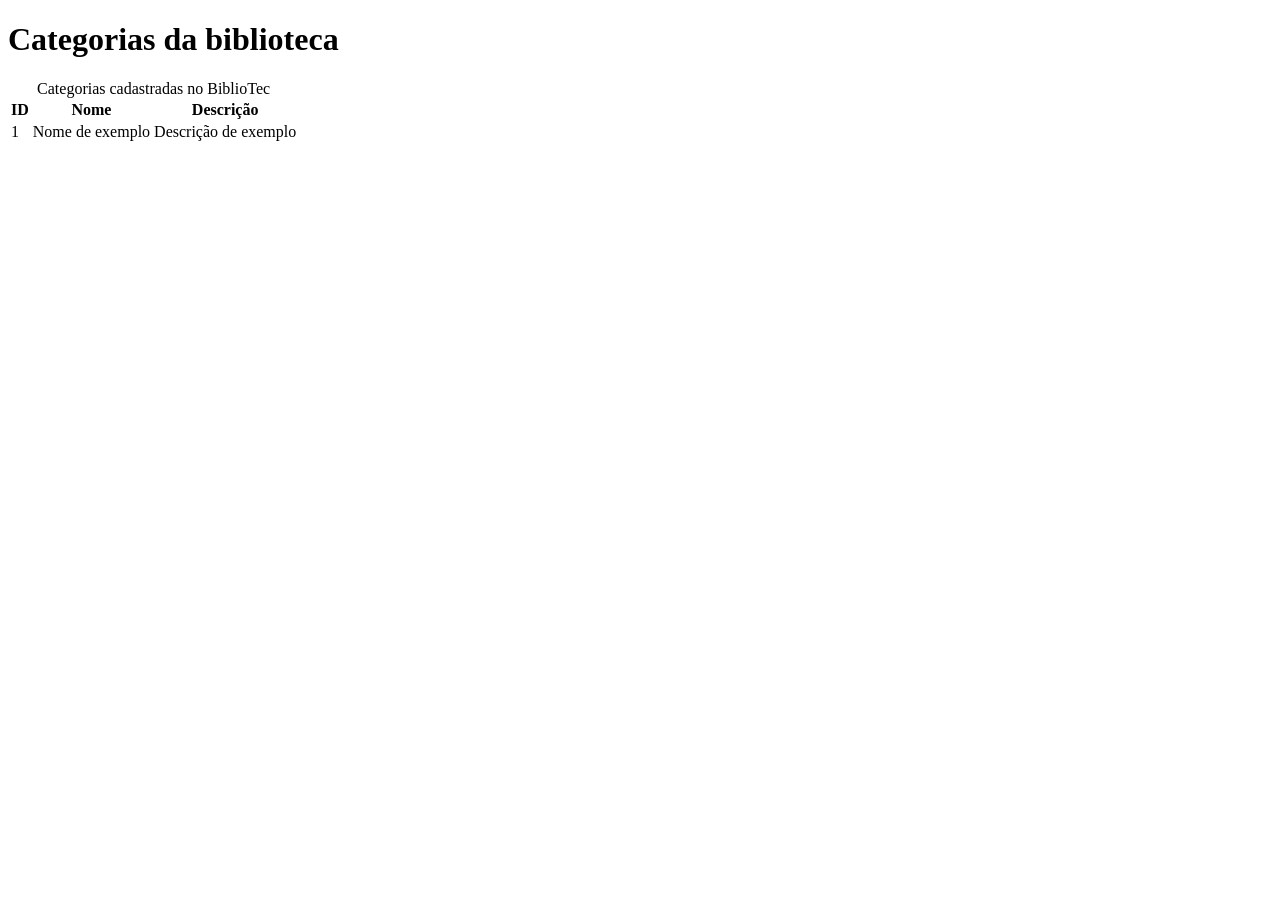
==== src/main/resources/templates/categorias/lista.html @ 117927d1 "feat(categoria): cria entidade, repositório e serviço de Categoria" ====
<!DOCTYPE html>
<html lang="pt-BR" xmlns:th="http://www.thymeleaf.org">
<head>
    <meta charset="UTF-8">
    <meta name="viewport" content="width=device-width, initial-scale=1.0">
    <title>Categorias | BiblioTec</title>
    <link rel="stylesheet" th:href="@{/css/categorias.css}" href="../../static/css/categorias.css">
</head>
<body>
<h1>Categorias da biblioteca</h1>

<table>
    <caption>Categorias cadastradas no BiblioTec</caption>

    <thead>
        <tr>
            <th scope="col">ID</th>
            <th scope="col">Nome</th>
            <th scope="col">Descrição</th>
        </tr>
    </thead>

    <tbody>
        <tr th:each="categoria : ${categorias}">
            <td th:text="${categoria.id}">1</td>
            <td th:text="${categoria.nome}">Nome de exemplo</td>
            <td th:text="${categoria.descricao}">Descrição de exemplo</td>
        </tr>
    </tbody>
</table>
</body>
</html>
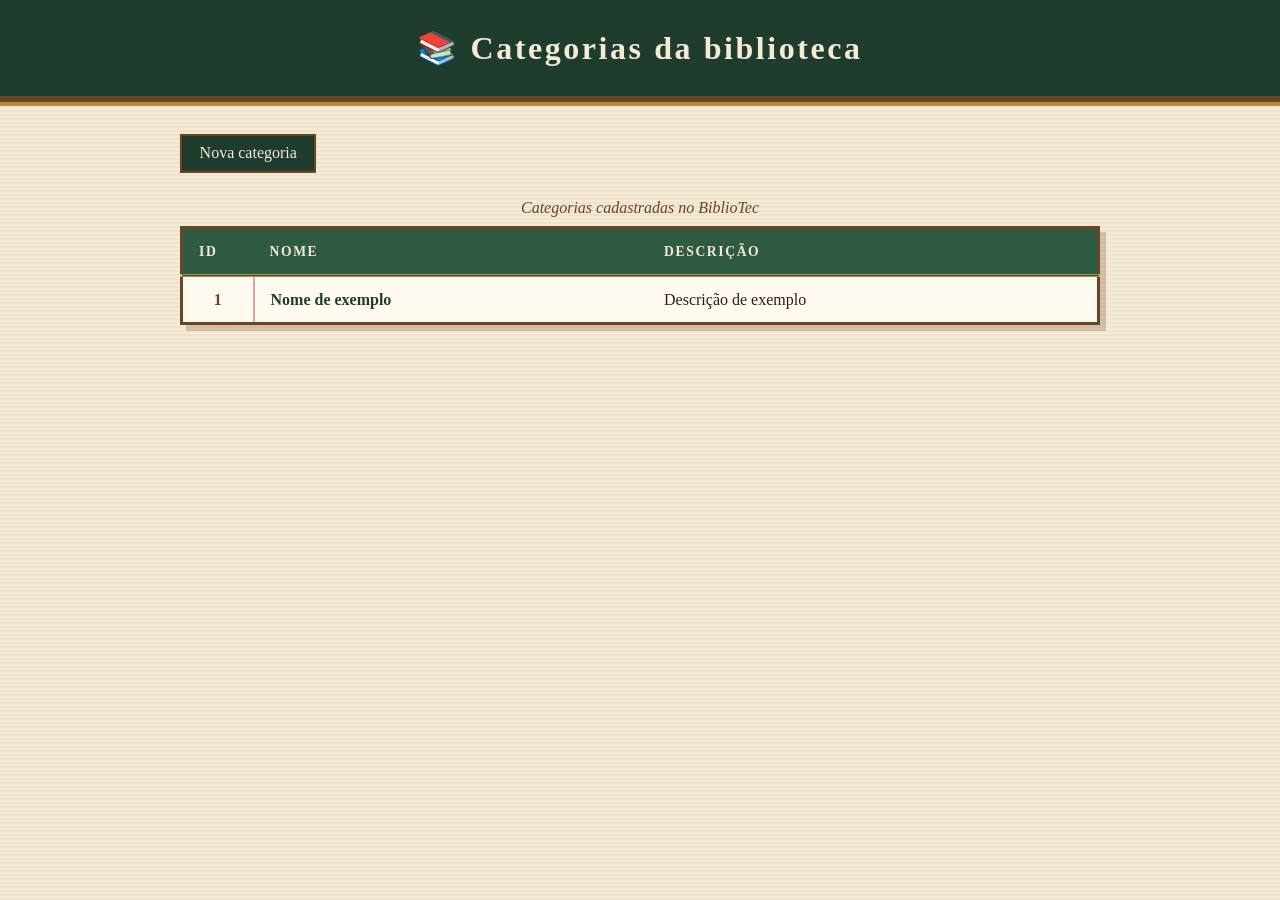
==== commit b1e8823f: "feat(categoria): cadastra categoria pelo formulario" ====
--- a/src/main/resources/templates/categorias/lista.html
+++ b/src/main/resources/templates/categorias/lista.html
@@ -8,6 +8,10 @@
 </head>
 <body>
 <h1>Categorias da biblioteca</h1>
+
+<p class="barra">
+    <a class="botao" th:href="@{/categorias/nova}">Nova categoria</a>
+</p>
 
 <table>
     <caption>Categorias cadastradas no BiblioTec</caption>
--- a/src/main/resources/static/css/categorias.css
+++ b/src/main/resources/static/css/categorias.css
@@ -0,0 +1,111 @@
+:root {
+    --verde: #1f3d2e;
+    --verde-claro: #2f5a43;
+    --papel: #f4ead5;
+    --papel-escuro: #e9dbbc;
+    --madeira: #6b4423;
+    --tinta: #2b2118;
+    --dourado: #b8893b;
+}
+* { box-sizing: border-box; }
+body {
+    margin: 0;
+    min-height: 100vh;
+    font-family: Georgia, "Palatino Linotype", "Book Antiqua", serif;
+    color: var(--tinta);
+    background:
+        repeating-linear-gradient(0deg, rgba(107,68,35,.04) 0 2px, transparent 2px 4px),
+        var(--papel);
+}
+h1 {
+    margin: 0 0 2rem;
+    padding: 1.8rem 1rem;
+    text-align: center;
+    font-size: 2rem;
+    letter-spacing: .08em;
+    color: var(--papel);
+    background: var(--verde);
+    border-bottom: 6px solid var(--madeira);
+    box-shadow: 0 4px 0 var(--dourado);
+}
+h1::before { content: "📚 "; }
+table {
+    width: min(920px, 92%);
+    margin: 0 auto 3rem;
+    border-collapse: collapse;
+    background: #fffaf0;
+    border: 3px solid var(--madeira);
+    box-shadow: 6px 6px 0 rgba(107,68,35,.25);
+}
+caption {
+    caption-side: top;
+    padding: .6rem;
+    font-style: italic;
+    color: var(--madeira);
+}
+thead th {
+    padding: .9rem 1rem;
+    text-align: left;
+    text-transform: uppercase;
+    font-size: .85rem;
+    letter-spacing: .12em;
+    color: var(--papel);
+    background: var(--verde-claro);
+    border-bottom: 3px double var(--dourado);
+}
+tbody td {
+    padding: .85rem 1rem;
+    border-bottom: 1px solid #c9b88f;
+}
+tbody tr:nth-child(even) { background: var(--papel-escuro); }
+tbody tr:hover { background: #f1d9a0; }
+tbody td:first-child {
+    width: 4.5rem;
+    font-weight: bold;
+    text-align: center;
+    color: var(--madeira);
+    border-right: 2px solid #d9a3a3;
+}
+tbody td:nth-child(2) { font-weight: bold; color: var(--verde); }
+@media (max-width: 600px) {
+    h1 { font-size: 1.4rem; }
+    thead th, tbody td { padding: .6rem .5rem; font-size: .9rem; }
+}
+
+.barra { width: min(920px, 92%); margin: 0 auto 1rem; }
+
+.botao {
+    display: inline-block;
+    padding: .55rem 1.1rem;
+    font: inherit;
+    color: var(--papel);
+    background: var(--verde);
+    border: 2px solid var(--madeira);
+    text-decoration: none;
+    cursor: pointer;
+}
+.botao:hover { background: var(--verde-claro); }
+.botao-secundario { color: var(--verde); background: var(--papel-escuro); }
+
+.formulario {
+    width: min(520px, 92%);
+    margin: 0 auto 3rem;
+    padding: 1.5rem;
+    background: #fffaf0;
+    border: 3px solid var(--madeira);
+    box-shadow: 6px 6px 0 rgba(107,68,35,.25);
+}
+.formulario label {
+    display: block;
+    margin: .8rem 0 .3rem;
+    font-weight: bold;
+    color: var(--verde);
+}
+.formulario input[type=text] {
+    width: 100%;
+    padding: .55rem;
+    font: inherit;
+    border: 2px solid var(--madeira);
+    background: #fff;
+}
+div.acoes { display: flex; gap: .6rem; margin-top: 1.2rem; }
